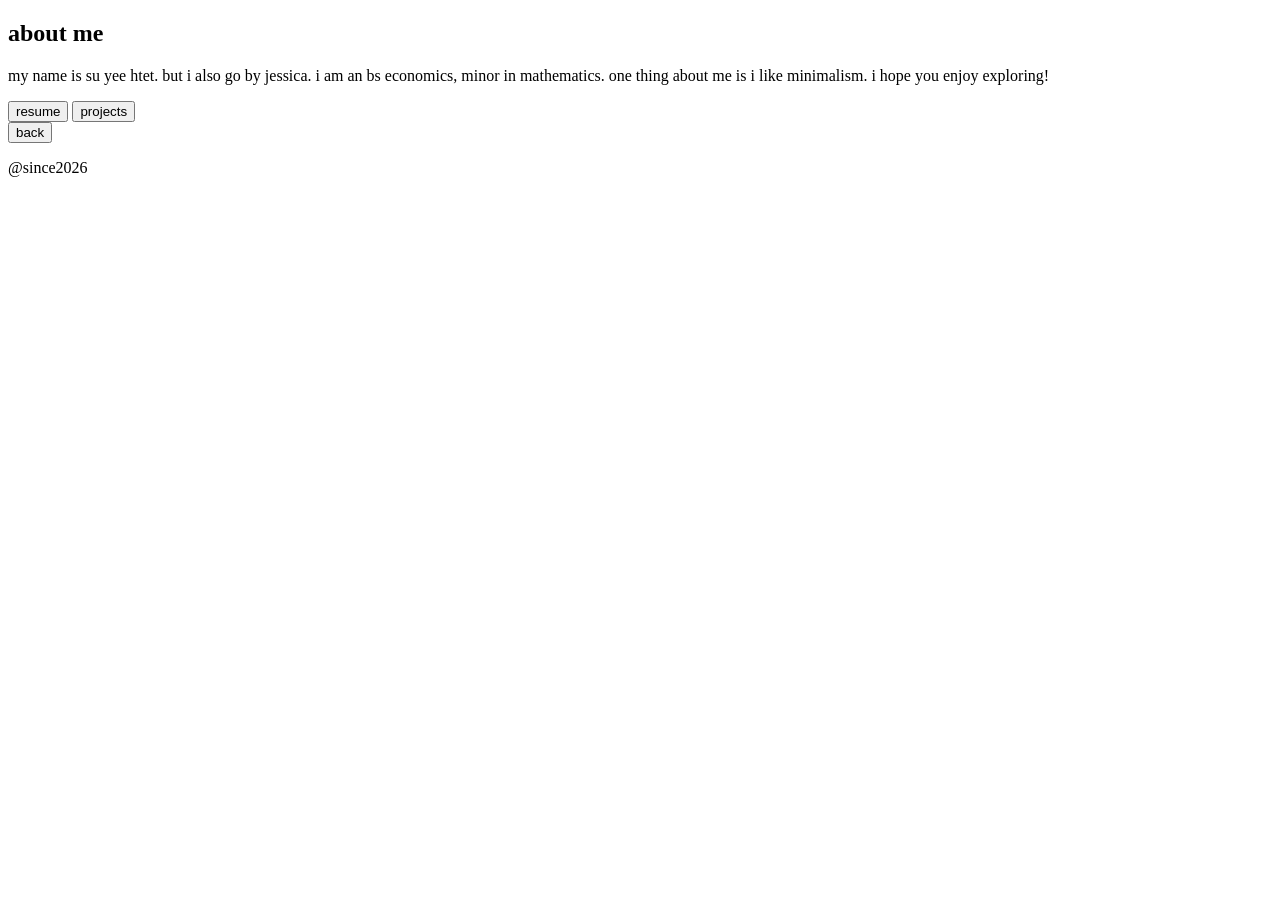
==== explore.html @ 30da9d83 "Add files via upload" ====
<!DOCTYPE html>
<html>

<head>
    <title>suyeehtet</title>
    <link rel="stylesheet" href="css/explore.css">
</head>

<body>
    <h2 class="typing1">about me</h2>
    <p class="typing1">my name is su yee htet. but i also go by jessica. 
        i am an bs economics, minor in mathematics. 
        one thing about me is i like minimalism. 
        i hope you enjoy exploring!</p>
<div class="buttons">
    <a href="resume.html"><button>resume</button></a>
    <a href="projects.html"><button>projects</button></a>
</div>
<script src="js/explore.js"></script>
<a href="index.html">
    <button class="back">back</button>
</a>
<p class="since">@since2026</p>
</body>
</html>
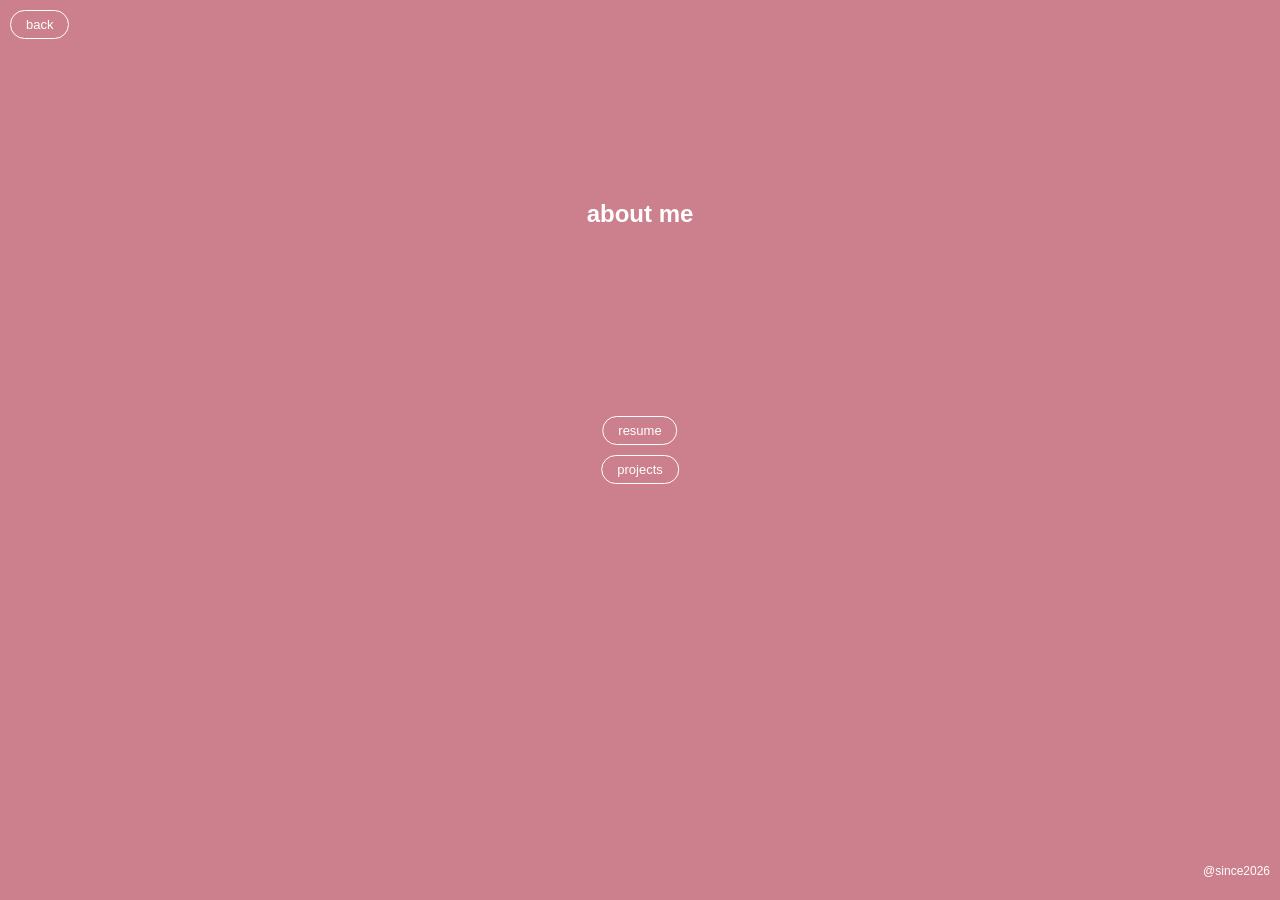
==== commit 18fa93ae: "notes corner" ====
--- a/explore.html
+++ b/explore.html
@@ -9,8 +9,7 @@
 <body>
     <h2 class="typing1">about me</h2>
     <p class="typing1">my name is su yee htet. but i also go by jessica. 
-        i am an bs economics, minor in mathematics. 
-        one thing about me is i like minimalism. 
+        i love minimalism. 
         i hope you enjoy exploring!</p>
 <div class="buttons">
     <a href="resume.html"><button>resume</button></a>
--- a/css/explore.css
+++ b/css/explore.css
@@ -0,0 +1,47 @@
+body {
+    background: rgb(204, 127, 140);
+    font-family: sans-serif;
+    text-align: center;
+}
+h2 {
+    color: white;
+    margin-top: 200px;
+}
+
+p {
+    color: white;
+}
+.since {
+    position: fixed;
+    bottom: 10px;
+    right: 10px;
+    font-size: 12px;
+}
+.buttons {
+    position: fixed;
+    top: 50%;
+    left: 50%;
+    transform: translate(-50%, -50%);
+
+    display: flex;
+    flex-direction: column;
+    gap: 10px;
+}
+button {
+    font-size: 13px;
+    padding: 6px 15px;
+    background: none;
+    color: white;
+    border: 1px solid white;
+    border-radius: 20px;
+    cursor: pointer;
+}
+button:hover {
+    background: white;
+    color: rgb(106, 56, 56);
+}
+.back {
+    position: fixed;
+    top: 10px;
+    left: 10px;
+}
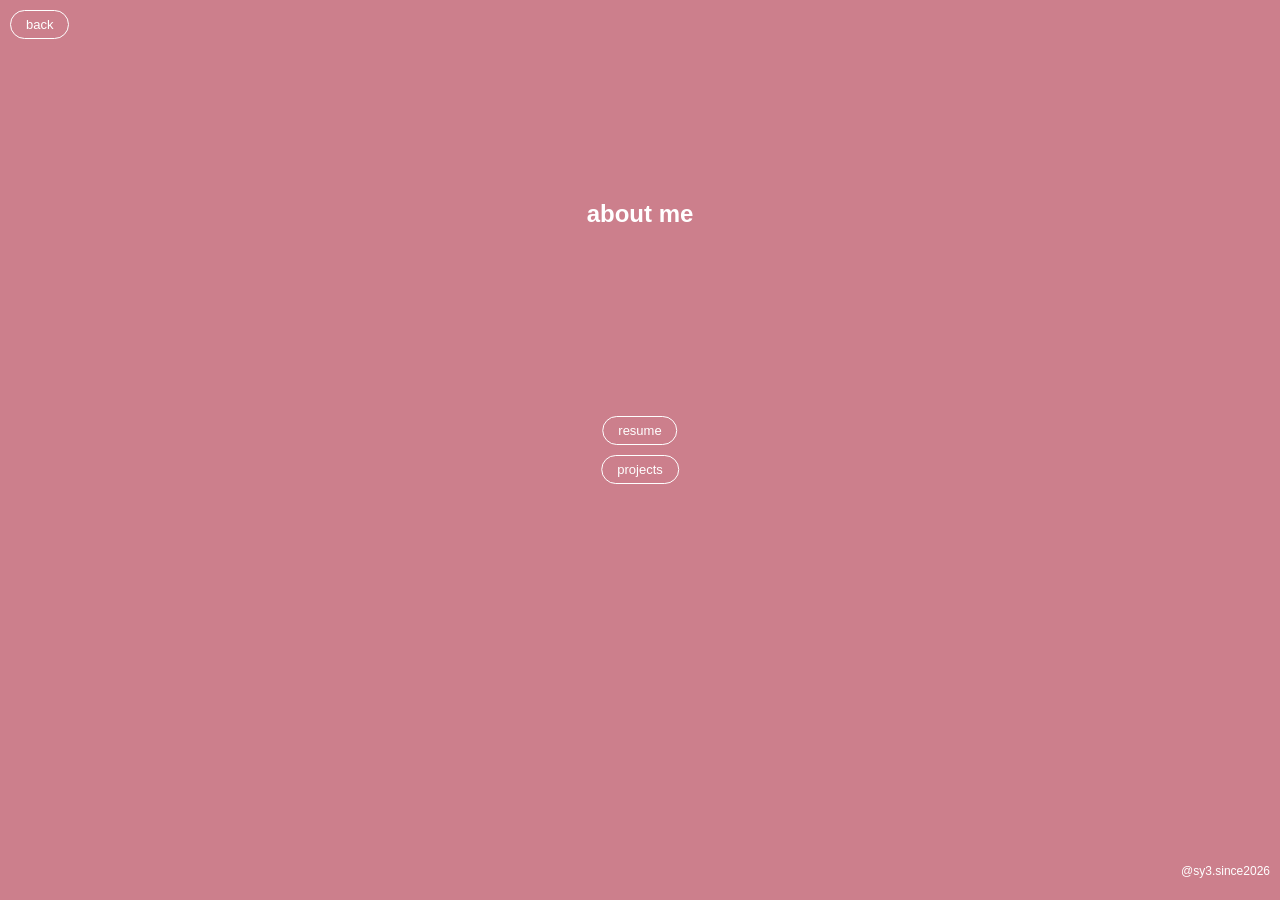
==== commit 7288c317: "update code" ====
--- a/explore.html
+++ b/explore.html
@@ -19,6 +19,6 @@
 <a href="index.html">
     <button class="back">back</button>
 </a>
-<p class="since">@since2026</p>
+<p class="since">@sy3.since2026</p>
 </body>
 </html>
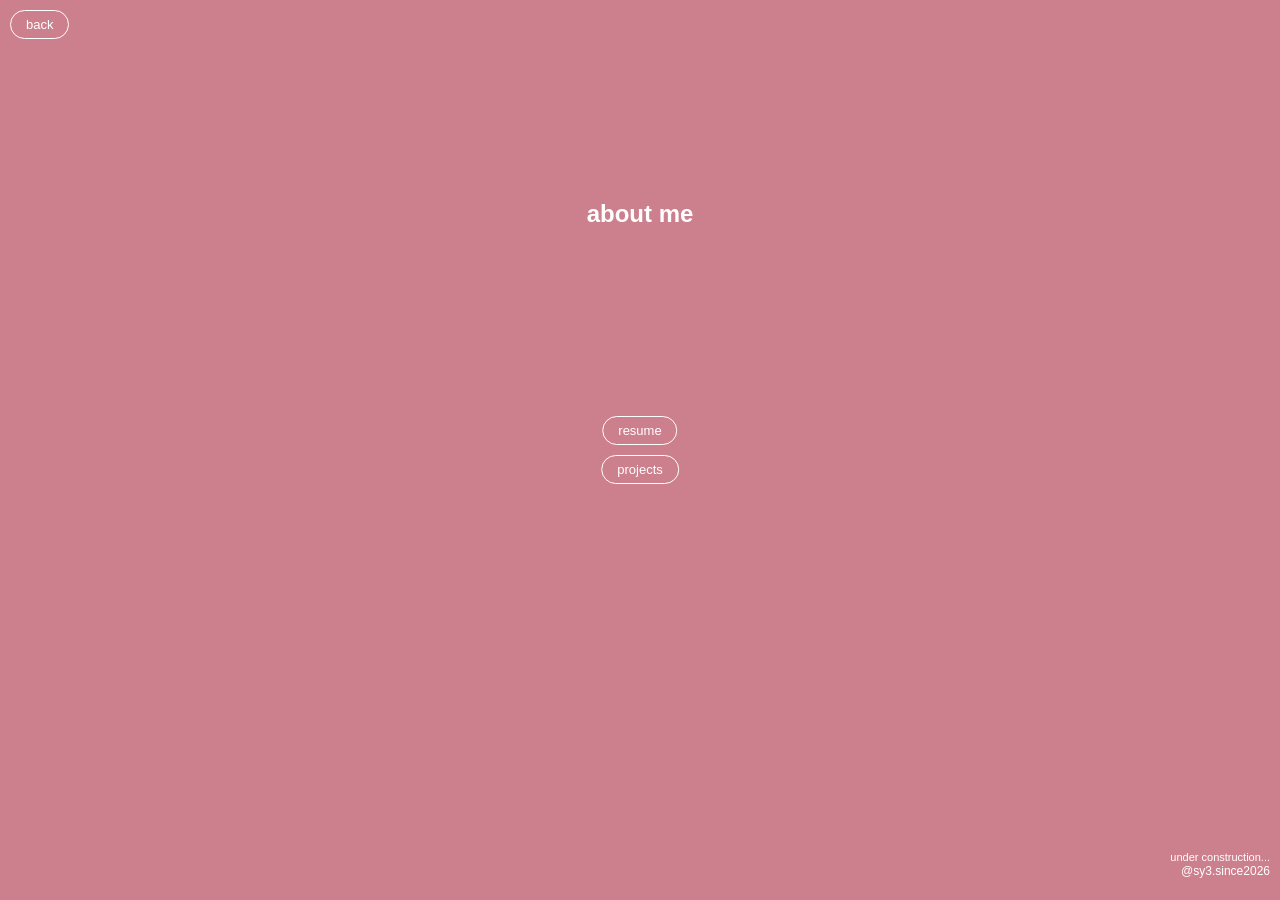
==== commit 6224cf62: "under construction" ====
--- a/explore.html
+++ b/explore.html
@@ -20,5 +20,6 @@
     <button class="back">back</button>
 </a>
 <p class="since">@sy3.since2026</p>
+<p class="construction">under construction...</p>
 </body>
 </html>
--- a/css/explore.css
+++ b/css/explore.css
@@ -44,4 +44,23 @@
     position: fixed;
     top: 10px;
     left: 10px;
+}
+.construction {
+    position: fixed;
+    bottom: 37px;
+    right: 10px;
+    margin: 0;
+    font-size: 11px;
+    color: white;
+
+    animation: construction 1.5s ease-in-out infinite;
+}
+@keyframes construction {
+    0%, 100% {
+        opacity: 0.3;
+    }
+
+    50% {
+        opacity: 1;
+    }
 }
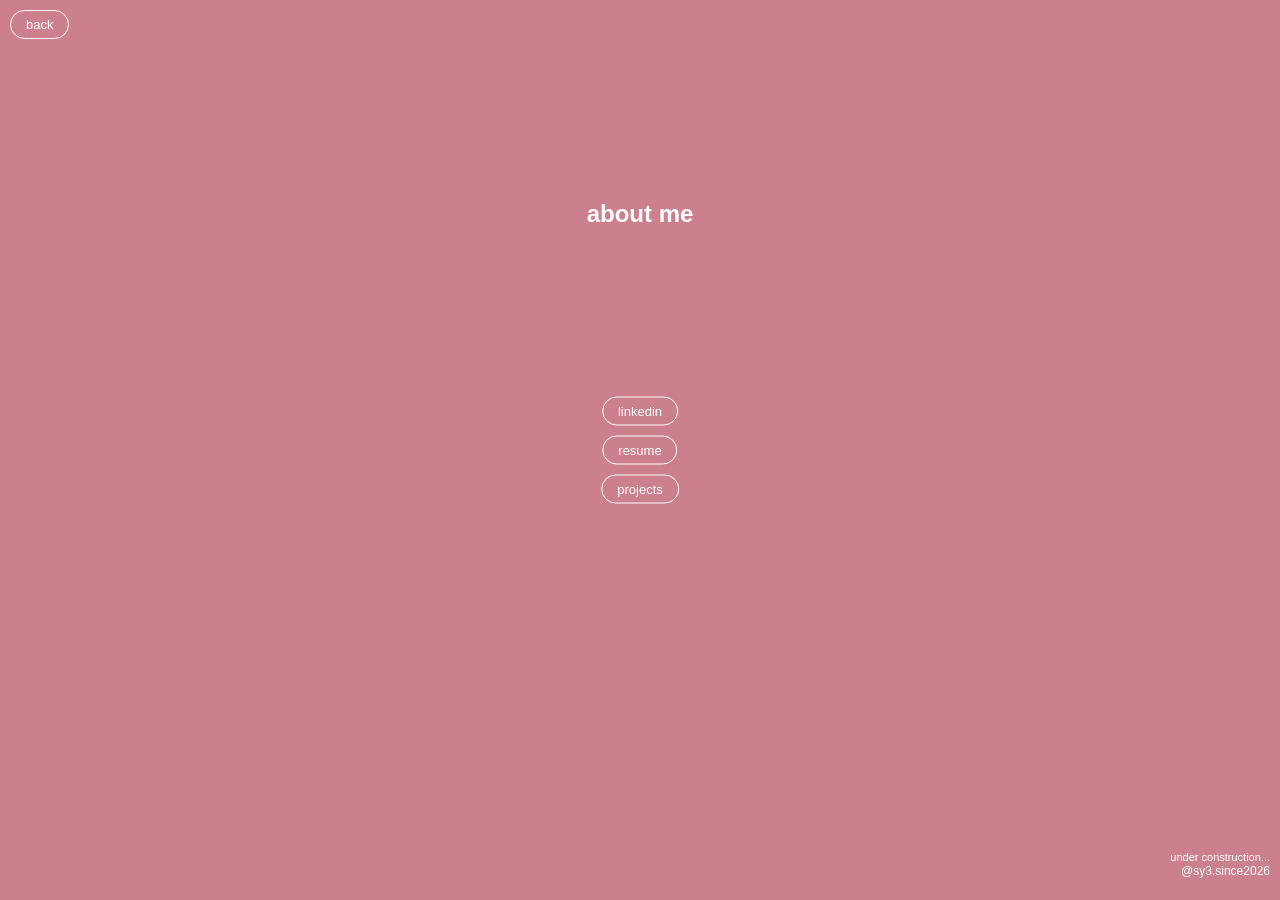
==== commit 3f1e67e2: "llinkend button" ====
--- a/explore.html
+++ b/explore.html
@@ -12,6 +12,7 @@
         i love minimalism. 
         i hope you enjoy exploring!</p>
 <div class="buttons">
+    <a href="https://www.linkedin.com/in/suyeehtet333" target="_blank"><button>linkedin</button></a>
     <a href="resume.html"><button>resume</button></a>
     <a href="projects.html"><button>projects</button></a>
 </div>
